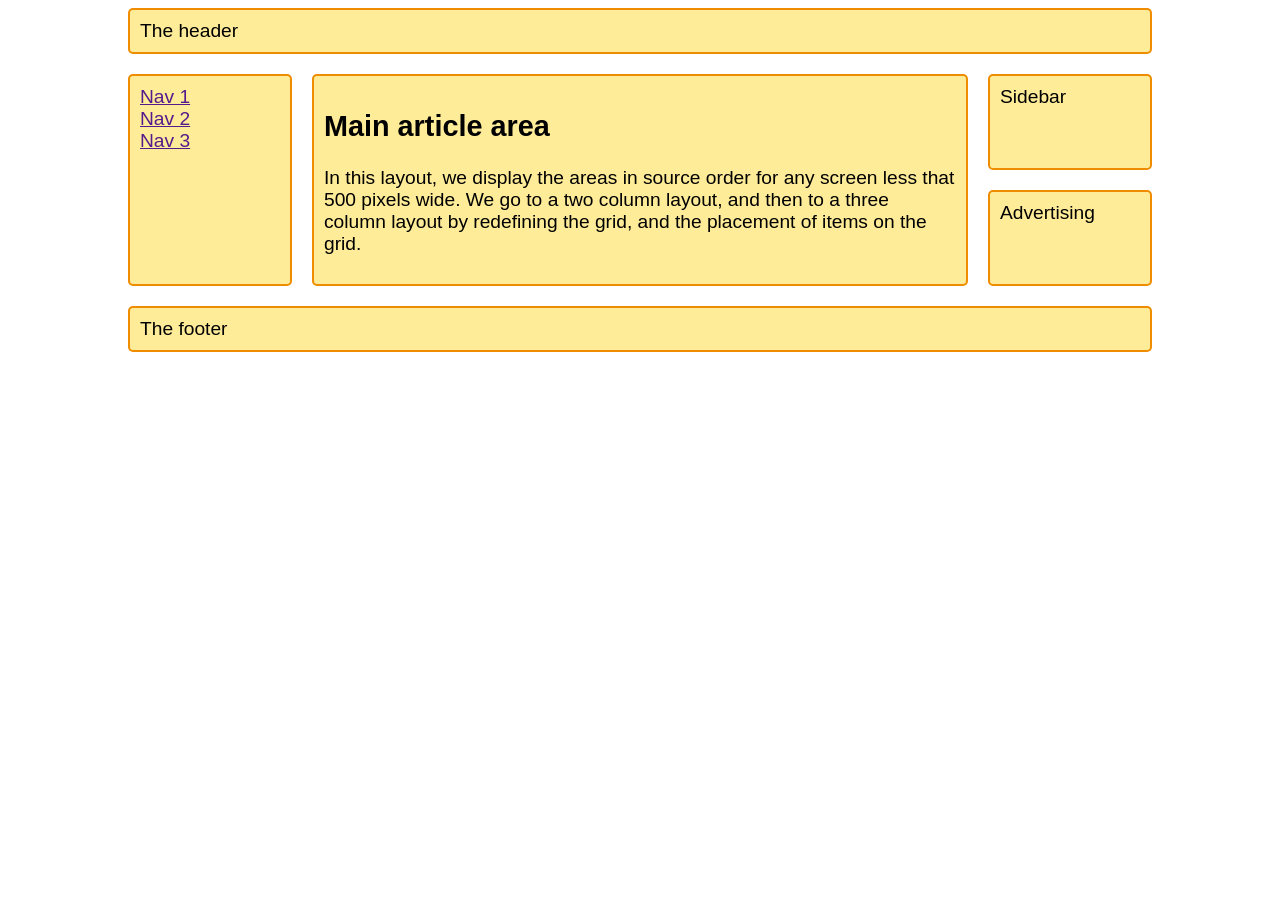
==== 05. CSS - παράδειγμα RWD - MDN/index.html @ c41fea73 "RWD lab" ====
<!DOCTYPE html>

<html lang="en">

<head>
    <meta charset="UTF-8">
    <title>Responsive site layout</title>
    <meta name="viewport" content="width=device-width, initial-scale=1.0">

    <link rel="preconnect" href="https://fonts.googleapis.com">
    <link rel="preconnect" href="https://fonts.gstatic.com" crossorigin>
    <link href="https://fonts.googleapis.com/css2?family=Roboto&display=swap" rel="stylesheet">
    <link href="https://fonts.googleapis.com/css2?family=Roboto&family=Roboto+Condensed&display=swap" rel="stylesheet">

    
    <link href="./style/style.css" rel="stylesheet">
    <!--<link href="./style/style-12-col.css" rel="stylesheet">-->

    <style>

    </style>
</head>

<body>
    <div class="wrapper">
        <header class="main-head">The header</header>
        <nav class="main-nav">
            <ul>
                <li><a href="">Nav 1</a></li>
                <li><a href="">Nav 2</a></li>
                <li><a href="">Nav 3</a></li>
            </ul>
        </nav>
        <article class="content">
            <h1>Main article area</h1>
            <p>
                In this layout, we display the areas in source order for any screen less
                that 500 pixels wide. We go to a two column layout, and then to a three
                column layout by redefining the grid, and the placement of items on the
                grid.
            </p>
        </article>
        <aside class="side">Sidebar</aside>
        <div class="ad">Advertising</div>
        <footer class="main-footer">The footer</footer>
    </div>
</body>

</html>
---- 05. CSS - παράδειγμα RWD - MDN/style/style.css ----
* {
    box-sizing: border-box;
  }

  .wrapper {
    max-width: 1024px;
    margin: 0 auto;
    font:
      1.2em Helvetica,
      arial,
      sans-serif;
  }
  
  .wrapper > * {
    border: 2px solid #f08c00;
    background-color: #ffec99;
    border-radius: 5px;
    padding: 10px;
  }
  
  nav ul {
    list-style: none;
    margin: 0;
    padding: 0;
  }
  
  .main-head {
    grid-area: header;
  }
  .content {
    grid-area: content;
  }
  .main-nav {
    grid-area: nav;
  }
  .side {
    grid-area: sidebar;
  }
  .ad {
    grid-area: ad;
  }
  .main-footer {
    grid-area: footer;
  }
  
  
  .wrapper {
    display: grid;
    gap: 20px;
    grid-template-areas:
      "header"
      "nav"
      "content"
      "sidebar"
      "ad"
      "footer";
  }
  
  
  @media (min-width: 500px) {
    .wrapper {
      grid-template-columns: 1fr 3fr;
      grid-template-areas:
        "header  header"
        "nav     nav"
        "sidebar content"
        "ad      footer";
    }
    nav ul {
      display: flex;
      justify-content: space-between;
    }
  }
  
  
  @media (min-width: 700px) {
    .wrapper {
      grid-template-columns: 1fr 4fr 1fr;
      grid-template-areas:
        "header header  header"
        "nav    content sidebar"
        "nav    content ad"
        "footer footer  footer";
    }
    nav ul {
      flex-direction: column;
    }
  }
---- 05. CSS - παράδειγμα RWD - MDN/style/style-12-col.css ----
* {
    box-sizing: border-box;
  }

  nav ul {
    list-style: none;
    margin: 0;
    padding: 0;
  }
  

  .wrapper {
    max-width: 1024px;
    margin: 0 auto;
    font:
      1.2em Helvetica,
      arial,
      sans-serif;
  }
  
  .wrapper > * {
    border: 2px solid #f08c00;
    background-color: #ffec99;
    border-radius: 5px;
    padding: 10px;
  }

  .wrapper {
    display: grid;
    gap: 20px;
    grid-template-columns: repeat(12, [col-start] 1fr);
  }

  .wrapper > * {
    grid-column: col-start / span 12;
  }
  
  
  
  @media (min-width: 500px) {
    .side {
      grid-column: col-start / span 3;
      grid-row: 3;
    }
    .ad {
      grid-column: col-start / span 3;
      grid-row: 4;
    }
    .content,
    .main-footer {
      grid-column: col-start 4 / span 9;
    }
    nav ul {
      display: flex;
      justify-content: space-between;
    }
  }
  

  
  @media (min-width: 700px) {
    .main-nav {
      grid-column: col-start / span 2;
      grid-row: 2 / 4;
    }
    .content {
      grid-column: col-start 3 / span 8;
      grid-row: 2 / 4;
    }
    .side {
      grid-column: col-start 11 / span 2;
      grid-row: 2;
    }
    .ad {
      grid-column: col-start 11 / span 2;
      grid-row: 3;
    }
    .main-footer {
      grid-column: col-start / span 12;
    }
    nav ul {
      flex-direction: column;
    }
  }
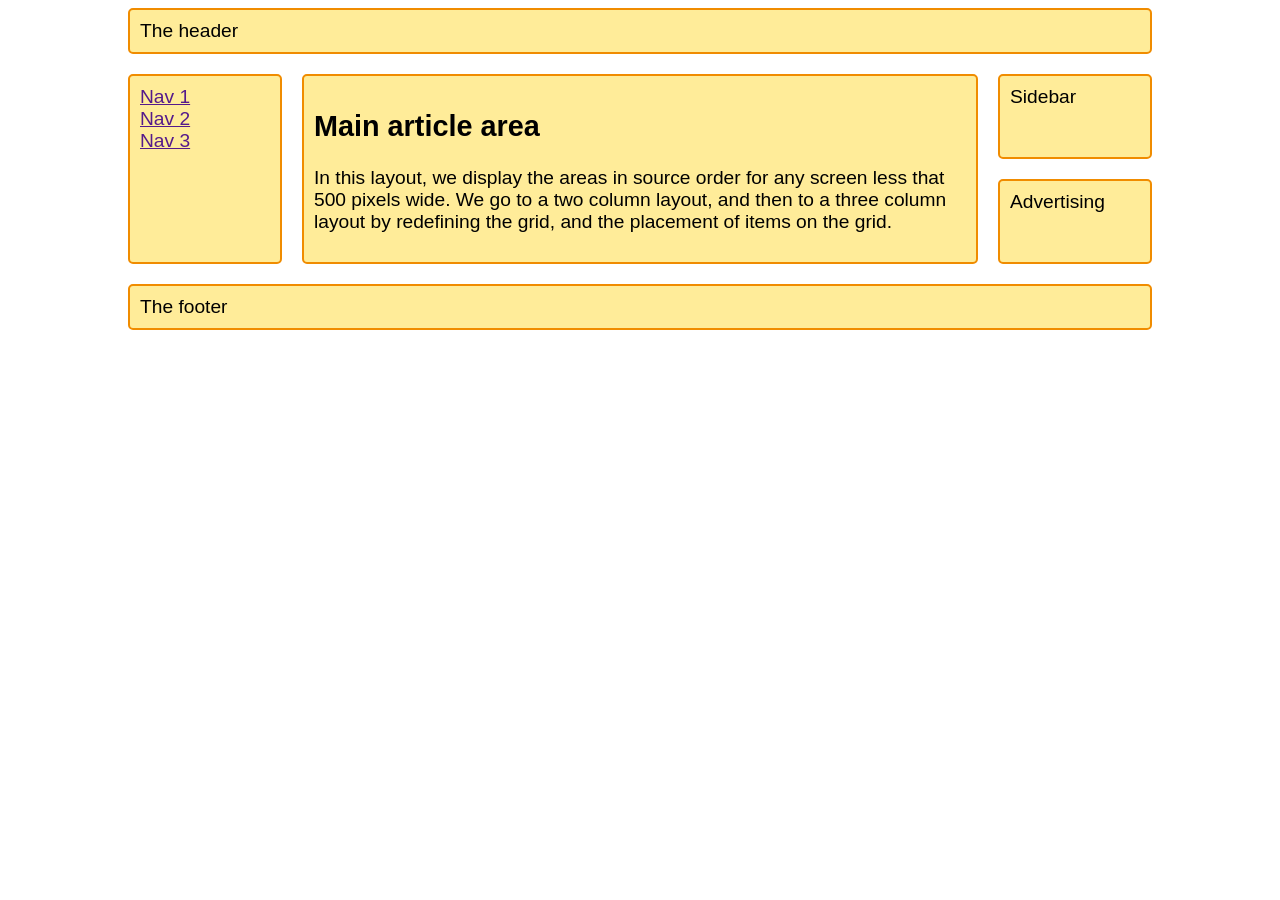
==== commit 6c23ecdc: "changes for mobiles" ====
--- a/05. CSS - παράδειγμα RWD - MDN/index.html
+++ b/05. CSS - παράδειγμα RWD - MDN/index.html
@@ -13,8 +13,8 @@
     <link href="https://fonts.googleapis.com/css2?family=Roboto&family=Roboto+Condensed&display=swap" rel="stylesheet">
 
     
-    <link href="./style/style.css" rel="stylesheet">
-    <!--<link href="./style/style-12-col.css" rel="stylesheet">-->
+    <!--<link href="./style/style.css" rel="stylesheet">-->
+    <link href="./style/style-12-col.css" rel="stylesheet">
 
     <style>
 
